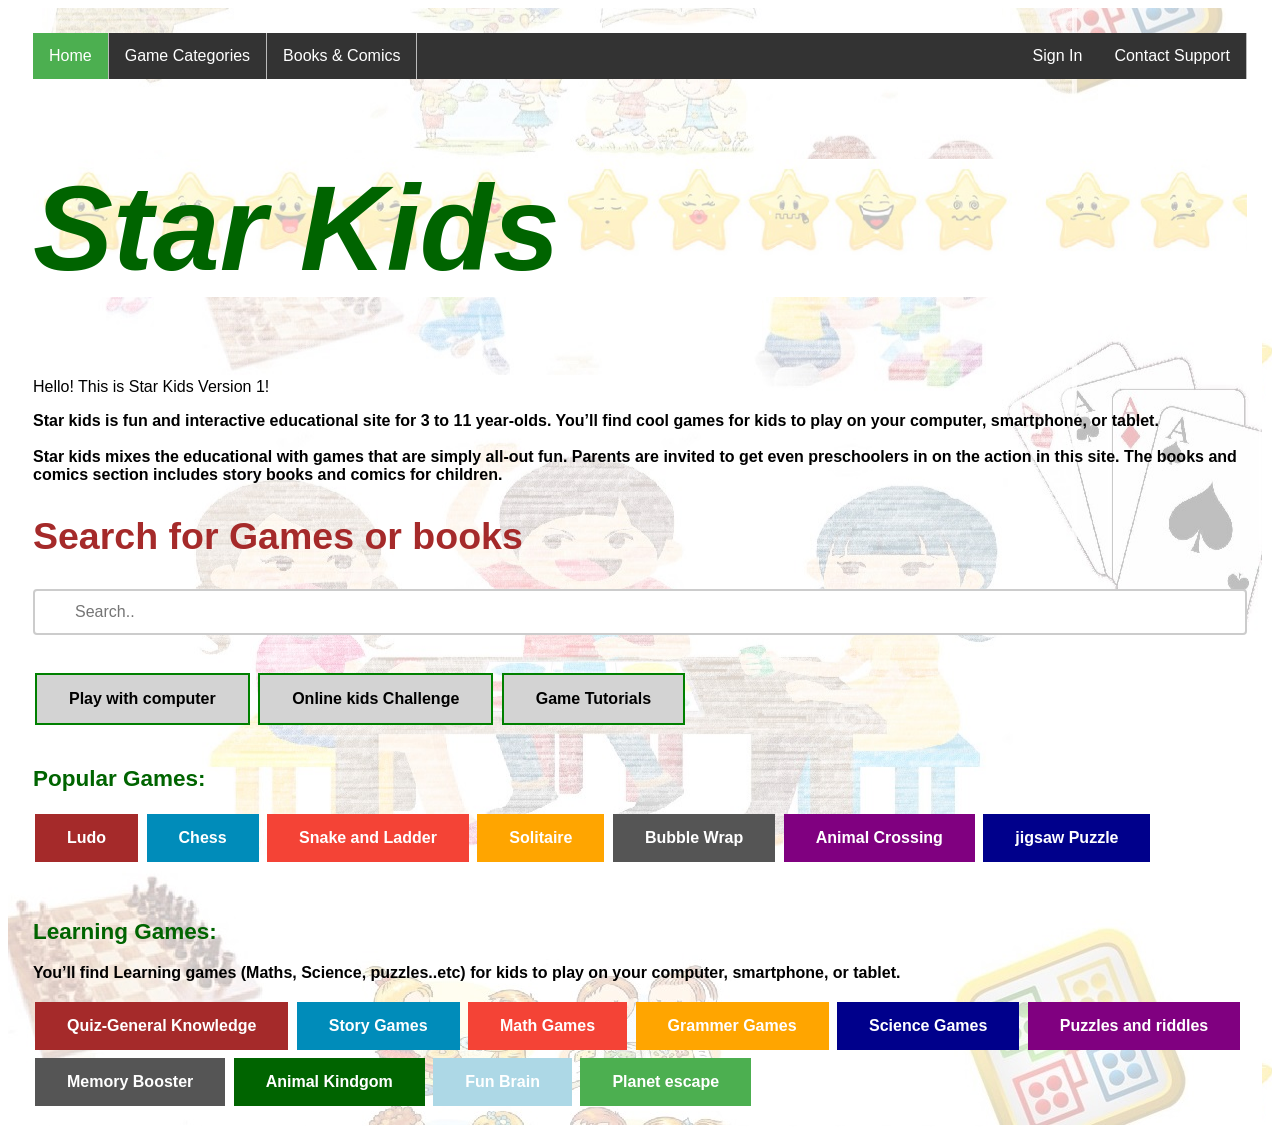
==== capstone/index.html @ 4332f86e "build and deploy" ====
<!DOCTYPE html>
<html>
<head>
<link rel="stylesheet" href="mystyle.css">
</head>
<body>

<div id="design1">
<ul>
  <li><a class="active" href="#home">Home</a></li>
  <li><a href="#categories">Game Categories</a></li>
  <li><a href="#story">Books & Comics</a></li>
  <li style="float:right"><a href="#contact">Contact Support</a></li>
  <li style="float:right"><a href="#accountsignin">Sign In</a></li>
</ul>

<header class="myhead" style="background-image: url('Background2.jpg')">
<div class="overlay"></div>
  <h1> Star Kids</h1>
</header>

<p>Hello! This is Star Kids Version 1!</p>
<p><strong>Star kids is fun and interactive educational site for 3 to 11 year-olds. You’ll find cool games for kids to play on your computer, smartphone, or tablet. </strong> 
<br>
<br> <strong>Star kids mixes the educational with games that are simply all-out fun. Parents are invited to get even preschoolers in on the action in this site. The books and comics section includes story books and comics for children.</strong></p>

<header class="myheadsimple">
<h2> Search for Games or books</h2>
</header>
<form>
  <input type="text" name="search" placeholder="Search..">
</form>

<p  id="borderimg"><strong><br>  <a class="button button11" href="default.asp"> Play with computer</a>
<a class="button button11" href="default.asp"> Online kids Challenge</a>
<a class="button button11" href="/html/">Game Tutorials</a></strong><br> <br></p>


<header class="myheadsimple2"><h2>Popular Games:</h2></header>
<button class="button button1"><strong>Ludo</strong></button>
<button class="button button2"><strong>Chess</strong></button>
<button class="button button3"><strong>Snake and Ladder</strong></button>
<button class="button button4"><strong>Solitaire</strong></button>
<button class="button button5"><strong>Bubble Wrap</strong></button>
<button class="button button6"><strong>Animal Crossing</strong></button>
<button class="button button7"><strong>jigsaw Puzzle</strong></button>

<p><br></p>
<header class="myheadsimple2"><h2>Learning Games:</h2></header>
<p><strong>You’ll find Learning games (Maths, Science, puzzles..etc) for kids to play on your computer, smartphone, or tablet.</strong> </p>
<button class="button button1"><strong>Quiz-General Knowledge</strong></button>
<button class="button button2"><strong>Story Games</strong></button>
<button class="button button3"><strong>Math Games</strong></button>
<button class="button button4"><strong>Grammer Games</strong></button>
<button class="button button7"><strong>Science Games</strong></button>
<button class="button button6"><strong>Puzzles and riddles</strong></button>
<button class="button button5"><strong>Memory Booster</strong></button>
<button class="button button8"><strong>Animal Kindgom</strong></button>
<button class="button button10"><strong>Fun Brain</strong></button>
<button class="button button9"><strong>Planet escape</strong></button>



</div>

</body>

</html>
---- capstone/mystyle.css ----
h1 {
  font-weight: 800;
  font-family: 'Open Sans', 'Helvetica Neue', Helvetica, Arial, sans-serif;
}

ul {
  list-style-type: none;
  margin: 0;
  padding: 0;
  overflow: hidden;
  background-color: #333;
}

li {
  float: left;
  border-right:1px solid #bbb;
}

li:last-child {
  border-right: none;
}

li a {
  display: block;
  color: white;
  text-align: center;
  padding: 14px 16px;
  text-decoration: none;
}

li a:hover:not(.active) {
  background-color: #111;
}

.active {
  background-color: #4CAF50;
}

header.myheadsimple {
  margin-bottom: 20px;
  color: brown;
  font-size: 25px;
  font-style: Normal;
  position: relative;
  background-size: cover;
}


header.myheadsimple2 {
  margin-bottom: 10px;
  color: darkgreen;
  font-size: 15px;
  font-style: Normal;
  position: relative;
  background-size: cover;
}

header.myhead {
  margin-bottom: 30px;
  background: no-repeat center center;
  background-color: #868e96;
  color: darkgreen;
  font-size: 60px;
  font-style: oblique;
  background-attachment: scroll; 	
  position: relative;
  background-size: cover;
}
header.myhead .overlay {
  position: absolute;
  top: 0;
  left: 0;
  height: 100%;
  width: 100%;
  background-color: #212529;
  opacity: 0.0;
}
#design1 {
  background: url(Background.jpg)right bottom no-repeat, url(Background2.jpg) left top repeat;
  padding: 15px;
  border: 10px solid transparent;
  font-family: "Arial";
}



.button {
  background-color: #4CAF50; /* Green */
  border: none;
  color: white;
  padding: 15px 32px;
  text-align: center;
  text-decoration: none;
  display: inline-block;
  font-size: 16px;
  margin: 4px 2px;
  cursor: pointer;
  transition-duration: 0.4s;
}

.button1 {background-color: Brown;}
.button2 {background-color: #008CBA;} 
.button3 {background-color: #f44336;} 
.button4 {background-color: Orange;}  
.button5 {background-color: #555555;} 
.button6 {background-color: Purple;} 
.button7 {background-color: Darkblue;} 
.button8 {background-color: Darkgreen;} 
.button9 {background-color: Darkyellow;} 
.button10 {background-color: lightblue;} 
.button11 {
  background-color: lightgrey;
  color: black;
  border: 2px solid green;
}

.button11:hover {
	background-color: darkgreen;
	color: white;}
	
.button1:hover {
	background-color: black;
	color: darkred;
    border: 2px solid red;
}
.button2:hover {
	background-color: black;
	color: darkred;
    border: 2px solid red;
}
.button3:hover {
	background-color: black;
	color: darkred;
    border: 2px solid red;
}
	.button4:hover {
	background-color: black;
	color: darkred;
    border: 2px solid red;
}
	.button5:hover {
	background-color: black;
	color: darkred;
    border: 2px solid red;
}
	.button6:hover {
	background-color: black;
	color: darkred;
    border: 2px solid red;
}
	.button7:hover {
	background-color: black;
	color: darkred;
    border: 2px solid red;
}
	.button8:hover {
	background-color: black;
	color: darkred;
    border: 2px solid red;
}
	.button9:hover {
	background-color: black;
	color: darkred;
    border: 2px solid red;
}
	.button10:hover {
	background-color: black;
	color: darkred;
    border: 2px solid red;
}


p.inset {border-style: inset;}
input[type=text] {
  width: 100%;
  box-sizing: border-box;
  border: 2px solid #ccc;
  border-radius: 4px;
  font-size: 16px;
  background-color: white;
  background-image: url('searchicon.png');
  background-position: 10px 10px; 
  background-repeat: no-repeat;
  padding: 12px 20px 12px 40px;
}
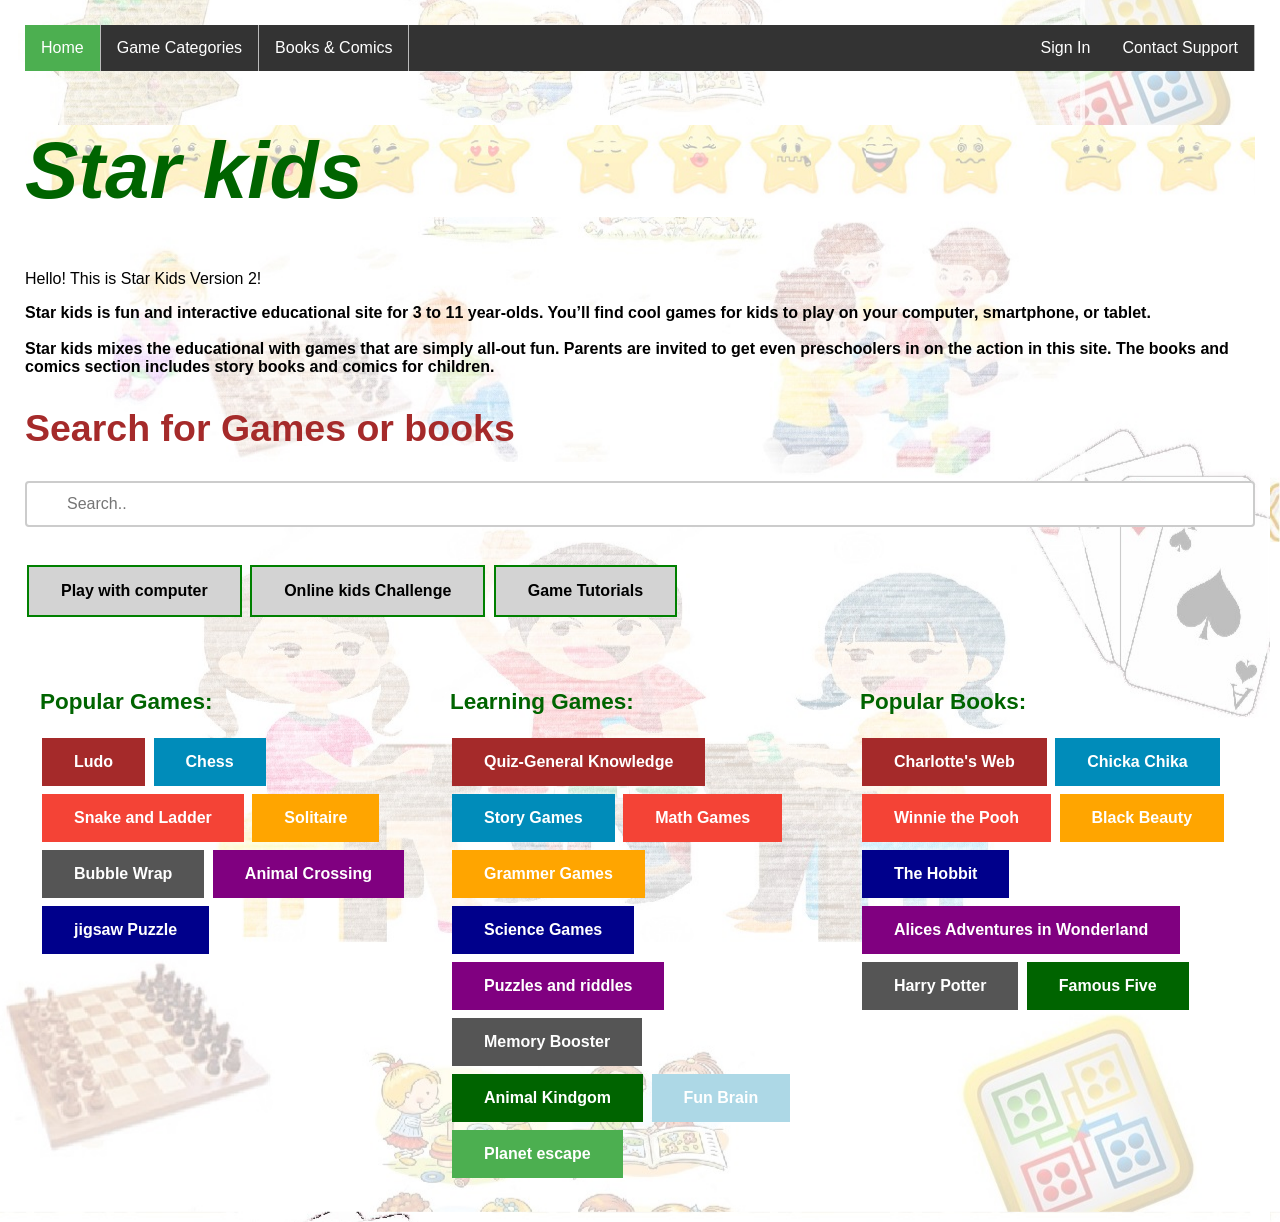
==== commit 4d11678a: "Capstone-Updated_changes" ====
--- a/capstone/index.html
+++ b/capstone/index.html
@@ -16,10 +16,10 @@
 
 <header class="myhead" style="background-image: url('Background2.jpg')">
 <div class="overlay"></div>
-  <h1> Star Kids</h1>
+  <h1>Star kids</h1>
 </header>
 
-<p>Hello! This is Star Kids Version 1!</p>
+<p>Hello! This is Star Kids Version 2!</p>
 <p><strong>Star kids is fun and interactive educational site for 3 to 11 year-olds. You’ll find cool games for kids to play on your computer, smartphone, or tablet. </strong> 
 <br>
 <br> <strong>Star kids mixes the educational with games that are simply all-out fun. Parents are invited to get even preschoolers in on the action in this site. The books and comics section includes story books and comics for children.</strong></p>
@@ -35,30 +35,44 @@
 <a class="button button11" href="default.asp"> Online kids Challenge</a>
 <a class="button button11" href="/html/">Game Tutorials</a></strong><br> <br></p>
 
+<div class="row">
+  <div class="column">
+    <header class="myheadsimple2"><h2>Popular Games:</h2></header>
+    <button class="button button1"><strong>Ludo</strong></button>
+    <button class="button button2"><strong>Chess</strong></button>
+    <button class="button button3"><strong>Snake and Ladder</strong></button>
+    <button class="button button4"><strong>Solitaire</strong></button>
+    <button class="button button5"><strong>Bubble Wrap</strong></button>
+    <button class="button button6"><strong>Animal Crossing</strong></button>
+    <button class="button button7"><strong>jigsaw Puzzle</strong></button>
+  </div>
 
-<header class="myheadsimple2"><h2>Popular Games:</h2></header>
-<button class="button button1"><strong>Ludo</strong></button>
-<button class="button button2"><strong>Chess</strong></button>
-<button class="button button3"><strong>Snake and Ladder</strong></button>
-<button class="button button4"><strong>Solitaire</strong></button>
-<button class="button button5"><strong>Bubble Wrap</strong></button>
-<button class="button button6"><strong>Animal Crossing</strong></button>
-<button class="button button7"><strong>jigsaw Puzzle</strong></button>
-
-<p><br></p>
-<header class="myheadsimple2"><h2>Learning Games:</h2></header>
-<p><strong>You’ll find Learning games (Maths, Science, puzzles..etc) for kids to play on your computer, smartphone, or tablet.</strong> </p>
-<button class="button button1"><strong>Quiz-General Knowledge</strong></button>
-<button class="button button2"><strong>Story Games</strong></button>
-<button class="button button3"><strong>Math Games</strong></button>
-<button class="button button4"><strong>Grammer Games</strong></button>
-<button class="button button7"><strong>Science Games</strong></button>
-<button class="button button6"><strong>Puzzles and riddles</strong></button>
-<button class="button button5"><strong>Memory Booster</strong></button>
-<button class="button button8"><strong>Animal Kindgom</strong></button>
-<button class="button button10"><strong>Fun Brain</strong></button>
-<button class="button button9"><strong>Planet escape</strong></button>
-
+  <div class="column">
+    <header class="myheadsimple2"><h2>Learning Games:</h2></header>
+	<button class="button button1"><strong>Quiz-General Knowledge</strong></button>
+	<button class="button button2"><strong>Story Games</strong></button>
+	<button class="button button3"><strong>Math Games</strong></button>
+	<button class="button button4"><strong>Grammer Games</strong></button>
+	<button class="button button7"><strong>Science Games</strong></button>
+	<button class="button button6"><strong>Puzzles and riddles</strong></button>
+	<button class="button button5"><strong>Memory Booster</strong></button>
+	<button class="button button8"><strong>Animal Kindgom</strong></button>
+	<button class="button button10"><strong>Fun Brain</strong></button>
+	<button class="button button9"><strong>Planet escape</strong></button>
+  </div>
+  
+   <div class="column">
+    <header class="myheadsimple2"><h2>Popular Books:</h2></header>
+	<button class="button button1"><strong>Charlotte's Web</strong></button>
+	<button class="button button2"><strong>Chicka Chika</strong></button>
+	<button class="button button3"><strong>Winnie the Pooh</strong></button>
+	<button class="button button4"><strong>Black Beauty</strong></button>
+	<button class="button button7"><strong>The Hobbit</strong></button>
+	<button class="button button6"><strong>Alices Adventures in Wonderland</strong></button>
+	<button class="button button5"><strong>Harry Potter</strong></button>
+	<button class="button button8"><strong>Famous Five</strong></button>
+  </div>
+</div>
 
 
 </div>
--- a/capstone/mystyle.css
+++ b/capstone/mystyle.css
@@ -56,11 +56,11 @@
 }
 
 header.myhead {
-  margin-bottom: 30px;
+  margin-bottom: 10px;
   background: no-repeat center center;
   background-color: #868e96;
   color: darkgreen;
-  font-size: 60px;
+  font-size: 40px;
   font-style: oblique;
   background-attachment: scroll; 	
   position: relative;
@@ -70,18 +70,75 @@
   position: absolute;
   top: 0;
   left: 0;
-  height: 100%;
+  height: 65%;
   width: 100%;
   background-color: #212529;
   opacity: 0.0;
 }
 #design1 {
-  background: url(Background.jpg)right bottom no-repeat, url(Background2.jpg) left top repeat;
+  background: url(Background.jpg)right bottom repeat;
   padding: 15px;
   border: 10px solid transparent;
   font-family: "Arial";
 }
 
+* {
+  box-sizing: border-box;
+}
+
+body {
+  margin: 0;
+}
+
+/* Style the header */
+.header {
+  background-color: #f1f1f1;
+  padding: 20px;
+  text-align: center;
+}
+
+/* Style the top navigation bar */
+.topnav {
+  overflow: hidden;
+  background-color: #333;
+}
+
+/* Style the topnav links */
+.topnav a {
+  float: left;
+  display: block;
+  color: #f2f2f2;
+  text-align: center;
+  padding: 14px 16px;
+  text-decoration: none;
+}
+
+/* Change color on hover */
+.topnav a:hover {
+  background-color: #ddd;
+  color: black;
+}
+
+/* Create three equal columns that floats next to each other */
+.column {
+  float: left;
+  width: 33.33%;
+  padding: 15px;
+}
+
+/* Clear floats after the columns */
+.row:after {
+  content: "";
+  display: table;
+  clear: both;
+}
+
+/* Responsive layout - makes the three columns stack on top of each other instead of next to each other */
+@media screen and (max-width:600px) {
+  .column {
+    width: 100%;
+  }
+}
 
 
 .button {
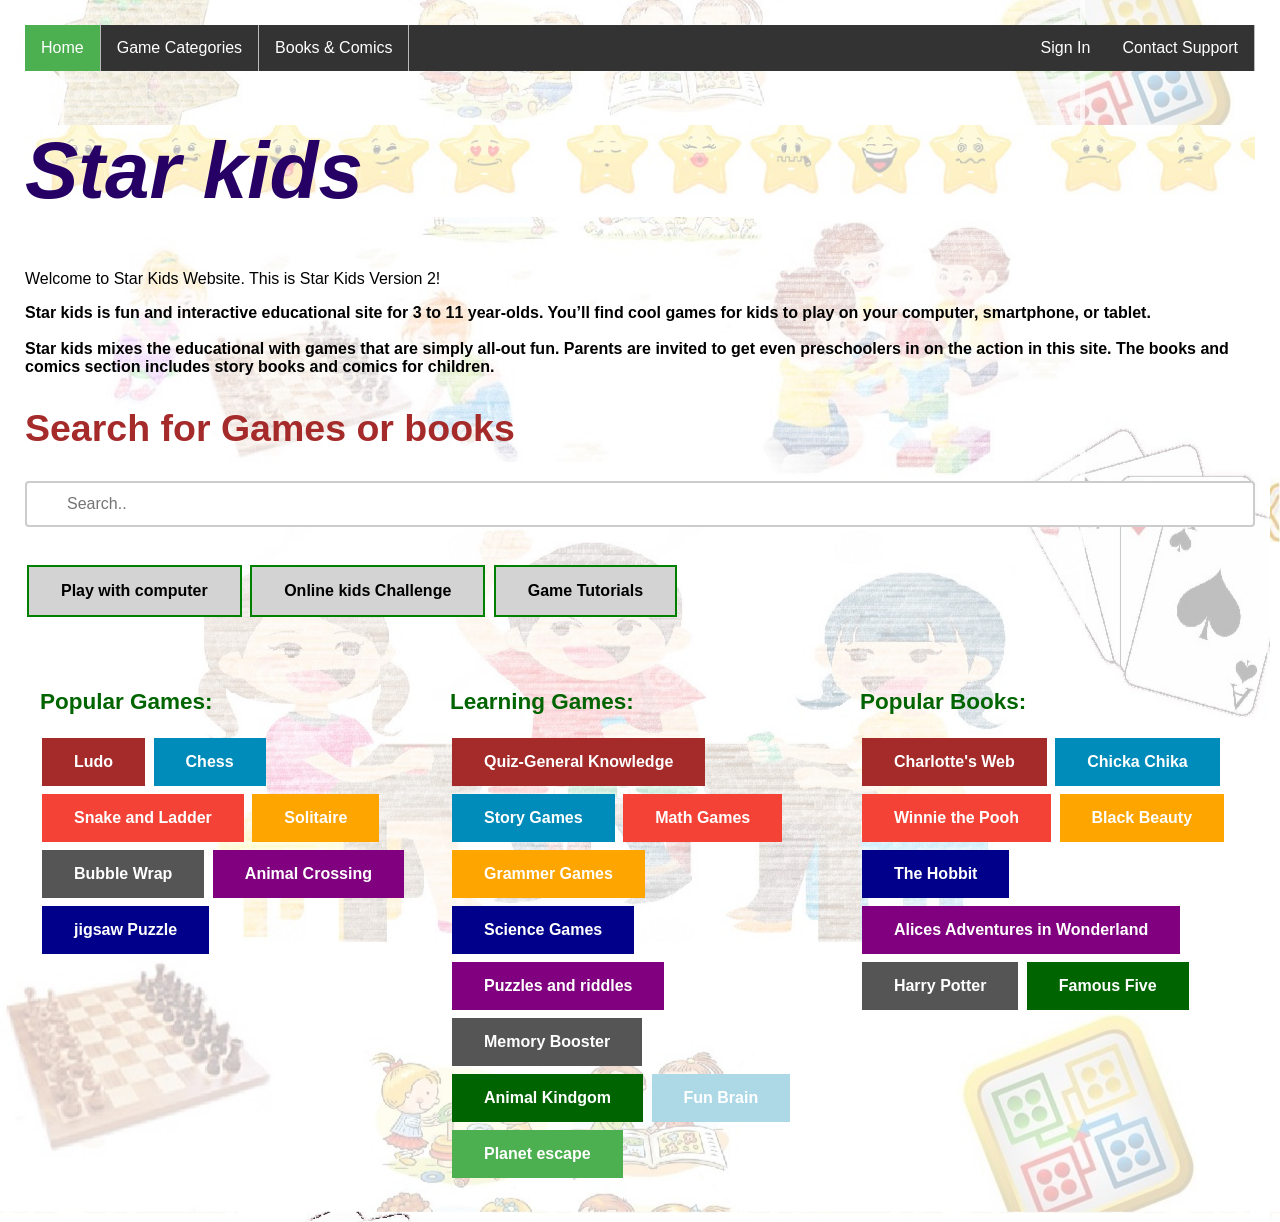
==== commit 2537d883: "Capstone-Updated_changes" ====
--- a/capstone/index.html
+++ b/capstone/index.html
@@ -16,10 +16,10 @@
 
 <header class="myhead" style="background-image: url('Background2.jpg')">
 <div class="overlay"></div>
-  <h1>Star kids</h1>
+  <h1>Star kids </h1>
 </header>
 
-<p>Hello! This is Star Kids Version 2!</p>
+<p>Welcome to Star Kids Website. This is Star Kids Version 2!</p>
 <p><strong>Star kids is fun and interactive educational site for 3 to 11 year-olds. You’ll find cool games for kids to play on your computer, smartphone, or tablet. </strong> 
 <br>
 <br> <strong>Star kids mixes the educational with games that are simply all-out fun. Parents are invited to get even preschoolers in on the action in this site. The books and comics section includes story books and comics for children.</strong></p>
--- a/capstone/mystyle.css
+++ b/capstone/mystyle.css
@@ -59,7 +59,7 @@
   margin-bottom: 10px;
   background: no-repeat center center;
   background-color: #868e96;
-  color: darkgreen;
+  color: rgb(38, 0, 100);
   font-size: 40px;
   font-style: oblique;
   background-attachment: scroll; 	
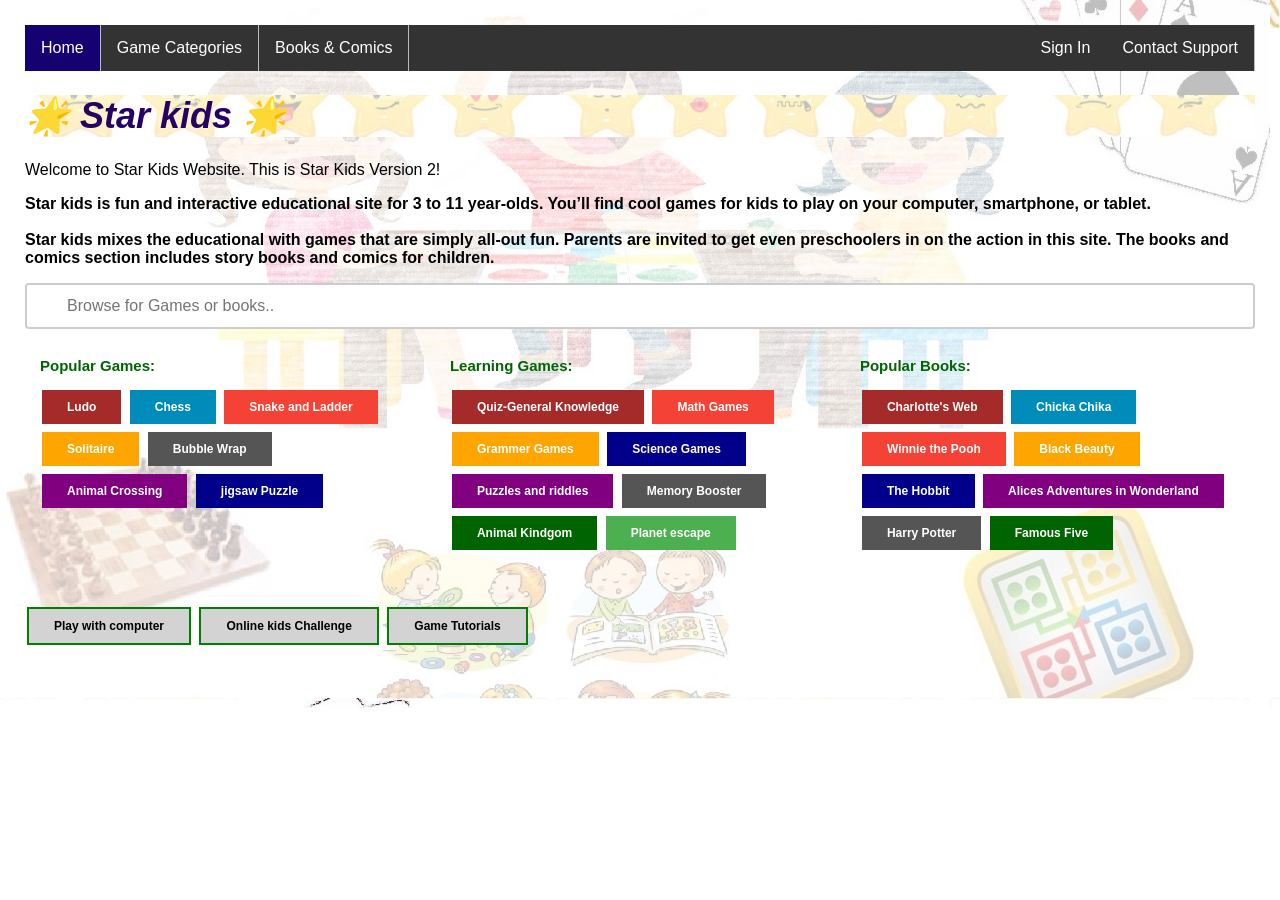
==== commit 4490f029: "Capstone-Updated_changes" ====
--- a/capstone/index.html
+++ b/capstone/index.html
@@ -13,27 +13,16 @@
   <li style="float:right"><a href="#contact">Contact Support</a></li>
   <li style="float:right"><a href="#accountsignin">Sign In</a></li>
 </ul>
-
 <header class="myhead" style="background-image: url('Background2.jpg')">
-<div class="overlay"></div>
-  <h1>Star kids </h1>
-</header>
-
+  <h1>&#x1F31F; Star kids &#x1F31F;</h1>
+  </header>
 <p>Welcome to Star Kids Website. This is Star Kids Version 2!</p>
 <p><strong>Star kids is fun and interactive educational site for 3 to 11 year-olds. You’ll find cool games for kids to play on your computer, smartphone, or tablet. </strong> 
 <br>
 <br> <strong>Star kids mixes the educational with games that are simply all-out fun. Parents are invited to get even preschoolers in on the action in this site. The books and comics section includes story books and comics for children.</strong></p>
-
-<header class="myheadsimple">
-<h2> Search for Games or books</h2>
-</header>
 <form>
-  <input type="text" name="search" placeholder="Search..">
+  <input type="text" name="search" placeholder="Browse for Games or books..">
 </form>
-
-<p  id="borderimg"><strong><br>  <a class="button button11" href="default.asp"> Play with computer</a>
-<a class="button button11" href="default.asp"> Online kids Challenge</a>
-<a class="button button11" href="/html/">Game Tutorials</a></strong><br> <br></p>
 
 <div class="row">
   <div class="column">
@@ -50,14 +39,12 @@
   <div class="column">
     <header class="myheadsimple2"><h2>Learning Games:</h2></header>
 	<button class="button button1"><strong>Quiz-General Knowledge</strong></button>
-	<button class="button button2"><strong>Story Games</strong></button>
 	<button class="button button3"><strong>Math Games</strong></button>
 	<button class="button button4"><strong>Grammer Games</strong></button>
 	<button class="button button7"><strong>Science Games</strong></button>
 	<button class="button button6"><strong>Puzzles and riddles</strong></button>
 	<button class="button button5"><strong>Memory Booster</strong></button>
 	<button class="button button8"><strong>Animal Kindgom</strong></button>
-	<button class="button button10"><strong>Fun Brain</strong></button>
 	<button class="button button9"><strong>Planet escape</strong></button>
   </div>
   
@@ -74,6 +61,9 @@
   </div>
 </div>
 
+  <p  id="borderimg"><strong><br>  <a class="button button11" href="default.asp"> Play with computer</a>
+  <a class="button button11" href="default.asp"> Online kids Challenge</a>
+  <a class="button button11" href="/html/">Game Tutorials</a></strong><br> <br></p>
 
 </div>
 
--- a/capstone/mystyle.css
+++ b/capstone/mystyle.css
@@ -1,5 +1,5 @@
 h1 {
-  font-weight: 800;
+  font-weight: 700;
   font-family: 'Open Sans', 'Helvetica Neue', Helvetica, Arial, sans-serif;
 }
 
@@ -33,36 +33,35 @@
 }
 
 .active {
-  background-color: #4CAF50;
+  background-color: #150170;
 }
 
 header.myheadsimple {
   margin-bottom: 20px;
   color: brown;
-  font-size: 25px;
-  font-style: Normal;
-  position: relative;
-  background-size: cover;
-}
-
-
-header.myheadsimple2 {
-  margin-bottom: 10px;
-  color: darkgreen;
   font-size: 15px;
   font-style: Normal;
   position: relative;
   background-size: cover;
 }
 
+
+header.myheadsimple2 {
+  margin-bottom: 10px;
+  color: darkgreen;
+  font-size: 10px;
+  font-style: Normal;
+  position: relative;
+  background-size: cover;
+}
+
 header.myhead {
-  margin-bottom: 10px;
+  margin-bottom: 5px;
   background: no-repeat center center;
   background-color: #868e96;
   color: rgb(38, 0, 100);
-  font-size: 40px;
+  font-size: 18px;
   font-style: oblique;
-  background-attachment: scroll; 	
   position: relative;
   background-size: cover;
 }
@@ -145,11 +144,11 @@
   background-color: #4CAF50; /* Green */
   border: none;
   color: white;
-  padding: 15px 32px;
+  padding: 10px 25px;
   text-align: center;
   text-decoration: none;
   display: inline-block;
-  font-size: 16px;
+  font-size: 12px;
   margin: 4px 2px;
   cursor: pointer;
   transition-duration: 0.4s;
